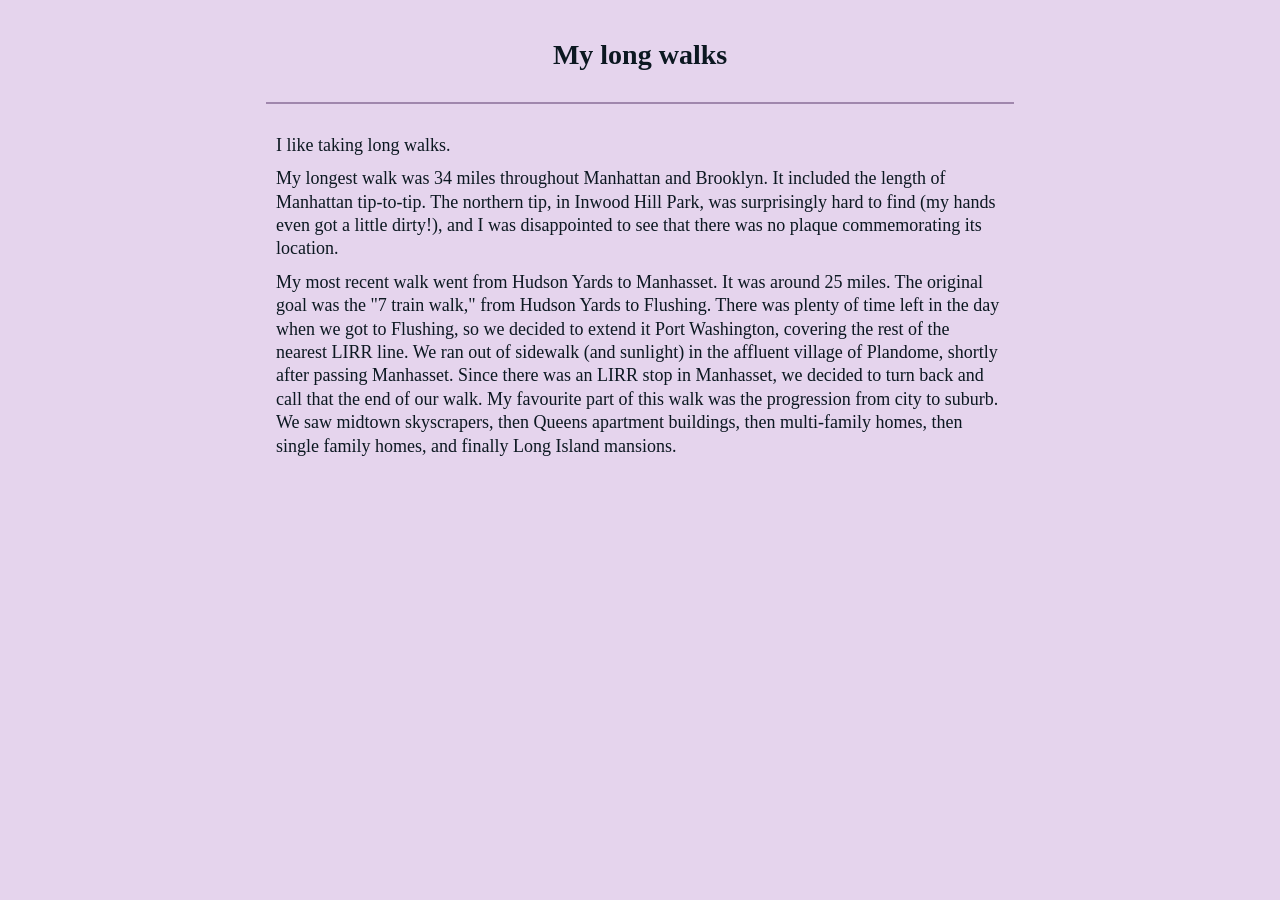
==== walks.html @ 8f4c97bb "Add walks page" ====
<!DOCTYPE html>
<html lang="en">
  <head>
    <meta http-equiv="content-type" content="text/html; charset=UTF-8">
    <meta name="google-site-verification" content="pAwyFpxqDBXXq5O0XGnwWA8_437Lcw0zSbCmvbM7cJ8" />
    <title>My long walks</title>

    <meta charset="utf-8">
    <meta name="viewport" content="width=device-width">
    <meta name="description" content="Personal webpage for mathematics.">
    <meta name="author" content="Onyx Gautam">

    <link rel="stylesheet" type="text/css" href="main.css">
    <link rel="license" href="https://creativecommons.org/licenses/by-sa/4.0/">
  </head>
  <body>
    <div class="container">
      <div class="header"><h1>My long walks</h1></div>
      <div class="main">
        <p>I like taking long walks.</p>

        <p>My longest walk was 34 miles throughout Manhattan and Brooklyn. It
          included the length of Manhattan tip-to-tip. The northern tip, in Inwood
          Hill Park, was surprisingly hard to find (my hands even got a little
          dirty!), and I was disappointed to see that there was no plaque
          commemorating its location.</p>

        <p>My most recent walk went from Hudson Yards to Manhasset. It was around
          25 miles. The original goal was the "7 train walk," from Hudson Yards
          to Flushing. There was plenty of time left in the day when we got to
          Flushing, so we decided to extend it Port Washington, covering the
          rest of the nearest LIRR line. We ran out of sidewalk (and sunlight)
          in the affluent village of Plandome, shortly after passing Manhasset.
          Since there was an LIRR stop in Manhasset, we decided to turn back and
          call that the end of our walk. My favourite part of this walk was the
          progression from city to suburb. We saw midtown skyscrapers, then
          Queens apartment buildings, then multi-family homes, then single
          family homes, and finally Long Island mansions.</p>
      </div>
    </div>
  </body>
</html>
---- main.css ----
﻿article,
aside,
details,
figcaption,
figure,
footer,
header,
hgroup,
menu,
nav,
section {
	display: block
}

*,
*:before,
*:after {
	-moz-box-sizing: border-box;
	-webkit-box-sizing: border-box;
	box-sizing: border-box
}

html {
	font-size: 100%;
	font-family: "Palatino"
}

body {
	line-height: 1.3;
  font-size: 18px;
	background: #E5D4ED;
	color: #0C1821
}

.container {
	margin: 0 auto;
	max-width: 768px;
	padding: 0 10px 25px;
	width: 100%;
	display: grid;
	grid-template-areas: "header header"
                       "profile profile-text"
                       "main main";
  grid-template-columns: auto auto;
	/* grid-template-rows: 60px auto auto; */
 	gap: 5px;
}

.helper {
    display: inline-block;
    height: 100%;
    vertical-align: middle;
}

img.profile-pic {
    max-width: 90%;
    vertical-align: middle;
}

@media screen and (max-width: 768px) {
	.container {
		grid-template-columns: auto;
		grid-template-rows: minmax(40px, auto) minmax(30px, auto) auto auto;
		grid-template-areas: "header" "profile" "profile-text" "main"
	}
}

.container > div {
    padding: 10px
}

.container > div.header {
    grid-area: header;
    text-align: center;
    border-bottom: 2px solid #a087ad
}

.container > div.profile {
    grid-area: profile;
    text-align: center;
}

.container > div.profile-text {
    grid-area: profile-text;
}

.container > div.main {
    grid-area: main;
}

p {
	margin: 10px 0
}

a {
	color: #9e2e7c;
	text-decoration: none;
	cursor: pointer
}

a.hidden-link {
	color: inherit
}

a:hover {
	color: #9e2e7c
}

h1 {
	font-size: 28px
}

h2 {
	font-size: 22px
}

h3 {
	font-size: 20px
}

h4 {
	font-size: 18px;
}

.table td {
    text-align: right;
}

.table td:first-child {
    text-align: left;
}
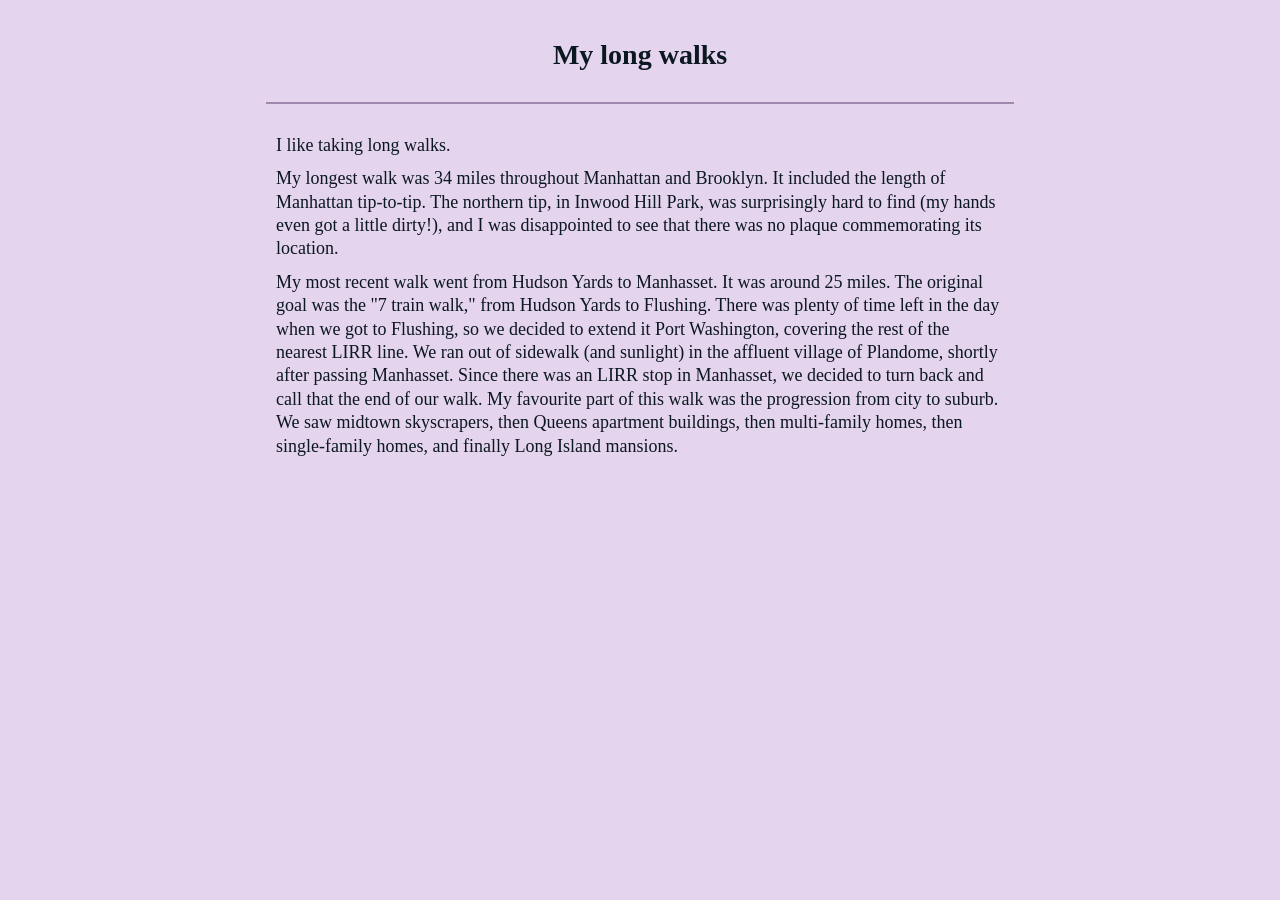
==== commit 89d7dfa9: "Fix hyphen" ====
--- a/walks.html
+++ b/walks.html
@@ -34,8 +34,7 @@
           Since there was an LIRR stop in Manhasset, we decided to turn back and
           call that the end of our walk. My favourite part of this walk was the
           progression from city to suburb. We saw midtown skyscrapers, then
-          Queens apartment buildings, then multi-family homes, then single
-          family homes, and finally Long Island mansions.</p>
+          Queens apartment buildings, then multi-family homes, then single-family homes, and finally Long Island mansions.</p>
       </div>
     </div>
   </body>
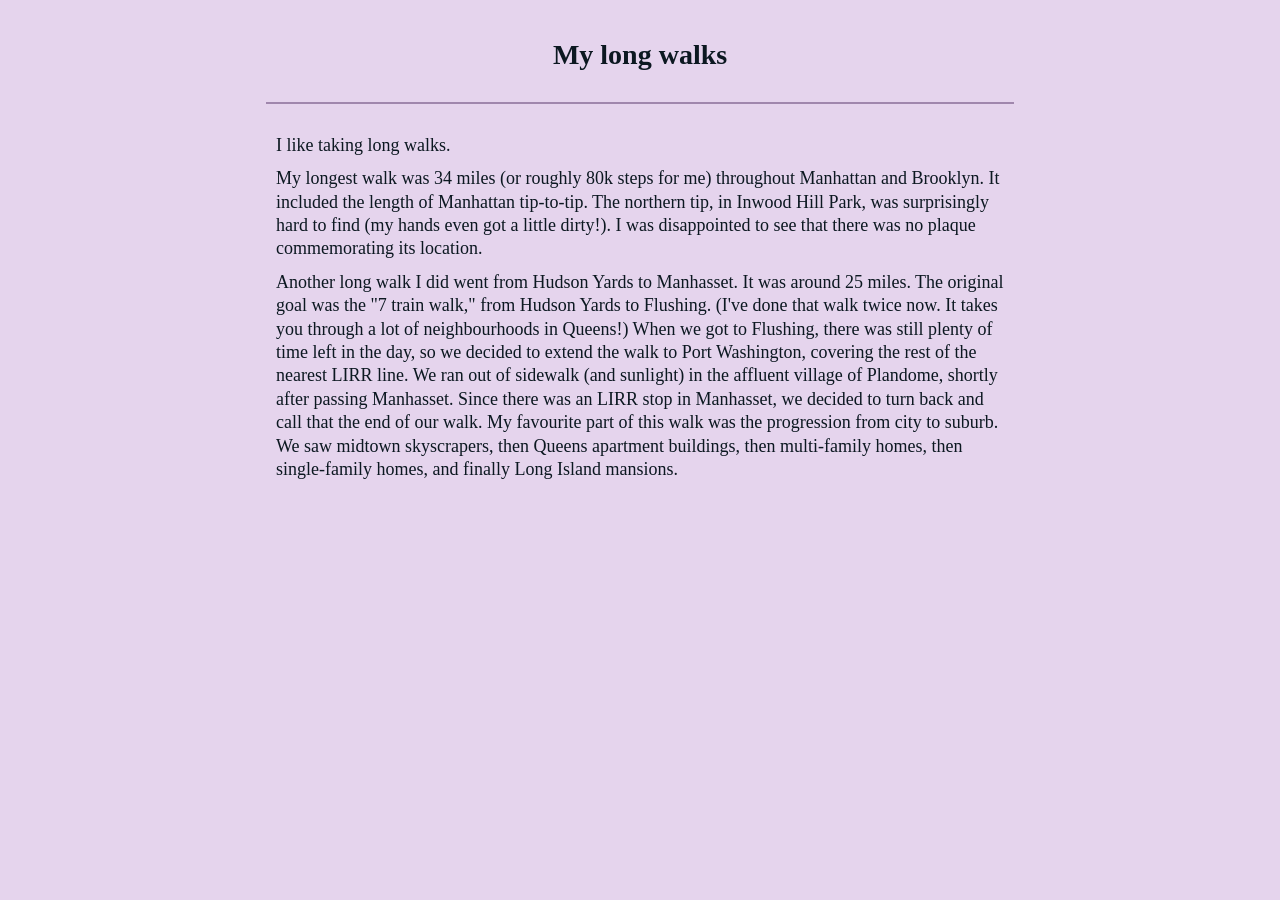
==== commit dfac1672: "Add walks to main page" ====
--- a/walks.html
+++ b/walks.html
@@ -19,22 +19,25 @@
       <div class="main">
         <p>I like taking long walks.</p>
 
-        <p>My longest walk was 34 miles throughout Manhattan and Brooklyn. It
-          included the length of Manhattan tip-to-tip. The northern tip, in Inwood
-          Hill Park, was surprisingly hard to find (my hands even got a little
-          dirty!), and I was disappointed to see that there was no plaque
-          commemorating its location.</p>
+        <p>My longest walk was 34 miles (or roughly 80k steps for me)
+          throughout Manhattan and Brooklyn. It included the length of Manhattan
+          tip-to-tip. The northern tip, in Inwood Hill Park, was surprisingly
+          hard to find (my hands even got a little dirty!). I was disappointed
+          to see that there was no plaque commemorating its location.</p>
 
-        <p>My most recent walk went from Hudson Yards to Manhasset. It was around
-          25 miles. The original goal was the "7 train walk," from Hudson Yards
-          to Flushing. There was plenty of time left in the day when we got to
-          Flushing, so we decided to extend it Port Washington, covering the
-          rest of the nearest LIRR line. We ran out of sidewalk (and sunlight)
-          in the affluent village of Plandome, shortly after passing Manhasset.
-          Since there was an LIRR stop in Manhasset, we decided to turn back and
-          call that the end of our walk. My favourite part of this walk was the
-          progression from city to suburb. We saw midtown skyscrapers, then
-          Queens apartment buildings, then multi-family homes, then single-family homes, and finally Long Island mansions.</p>
+        <p>Another long walk I did went from Hudson Yards to Manhasset. It was
+          around 25 miles. The original goal was the "7 train walk," from Hudson
+          Yards to Flushing. (I've done that walk twice now. It takes you
+          through a lot of neighbourhoods in Queens!) When we got to Flushing,
+          there was still plenty of time left in the day, so we decided to
+          extend the walk to Port Washington, covering the rest of the nearest
+          LIRR line. We ran out of sidewalk (and sunlight) in the affluent
+          village of Plandome, shortly after passing Manhasset. Since there was
+          an LIRR stop in Manhasset, we decided to turn back and call that the
+          end of our walk. My favourite part of this walk was the progression
+          from city to suburb. We saw midtown skyscrapers, then Queens apartment
+          buildings, then multi-family homes, then single-family homes, and
+          finally Long Island mansions.</p>
       </div>
     </div>
   </body>
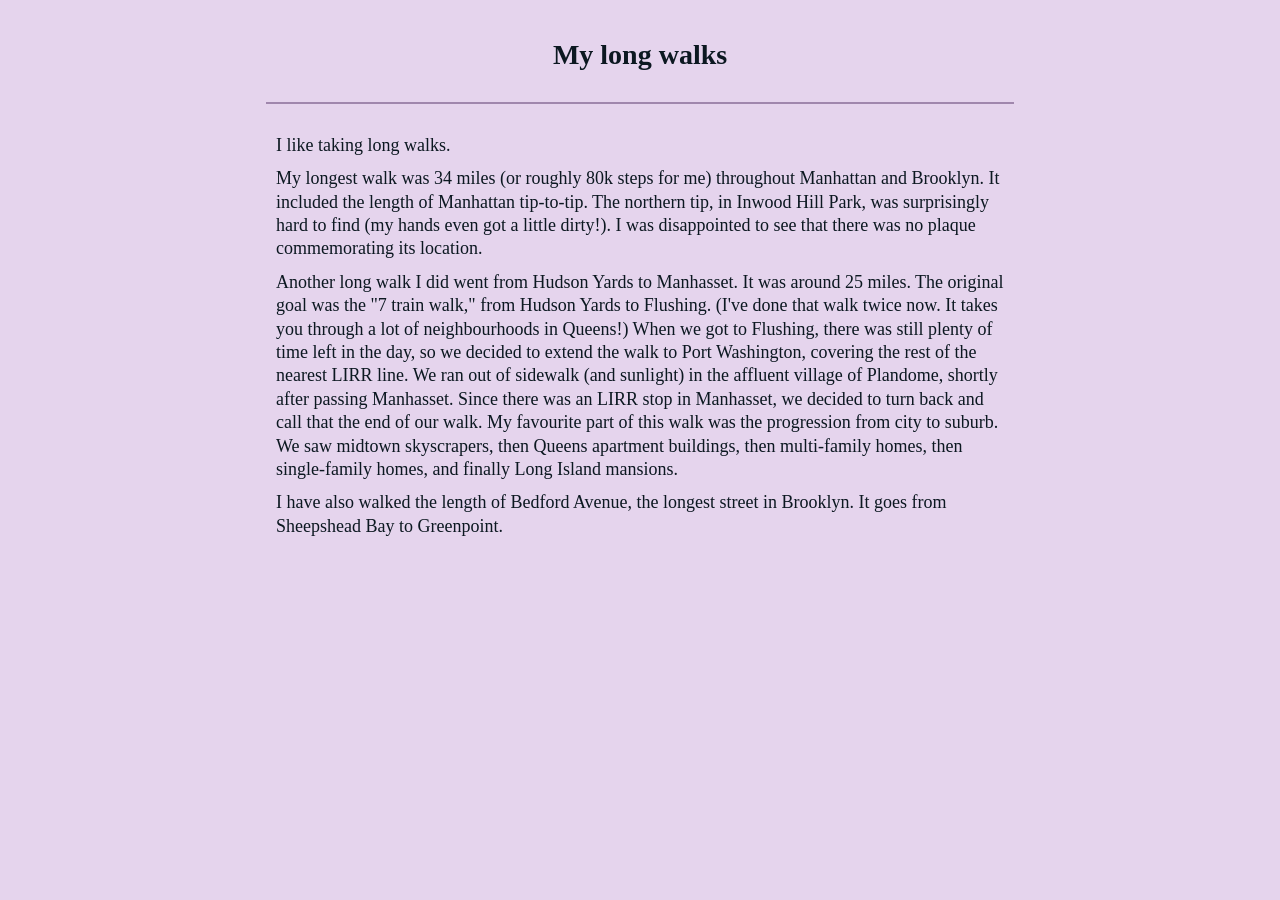
==== commit 7308fa4a: "Add Bedford Ave walk" ====
--- a/walks.html
+++ b/walks.html
@@ -38,6 +38,9 @@
           from city to suburb. We saw midtown skyscrapers, then Queens apartment
           buildings, then multi-family homes, then single-family homes, and
           finally Long Island mansions.</p>
+
+        <p>I have also walked the length of Bedford Avenue, the longest street
+        in Brooklyn. It goes from Sheepshead Bay to Greenpoint.</p>
       </div>
     </div>
   </body>
